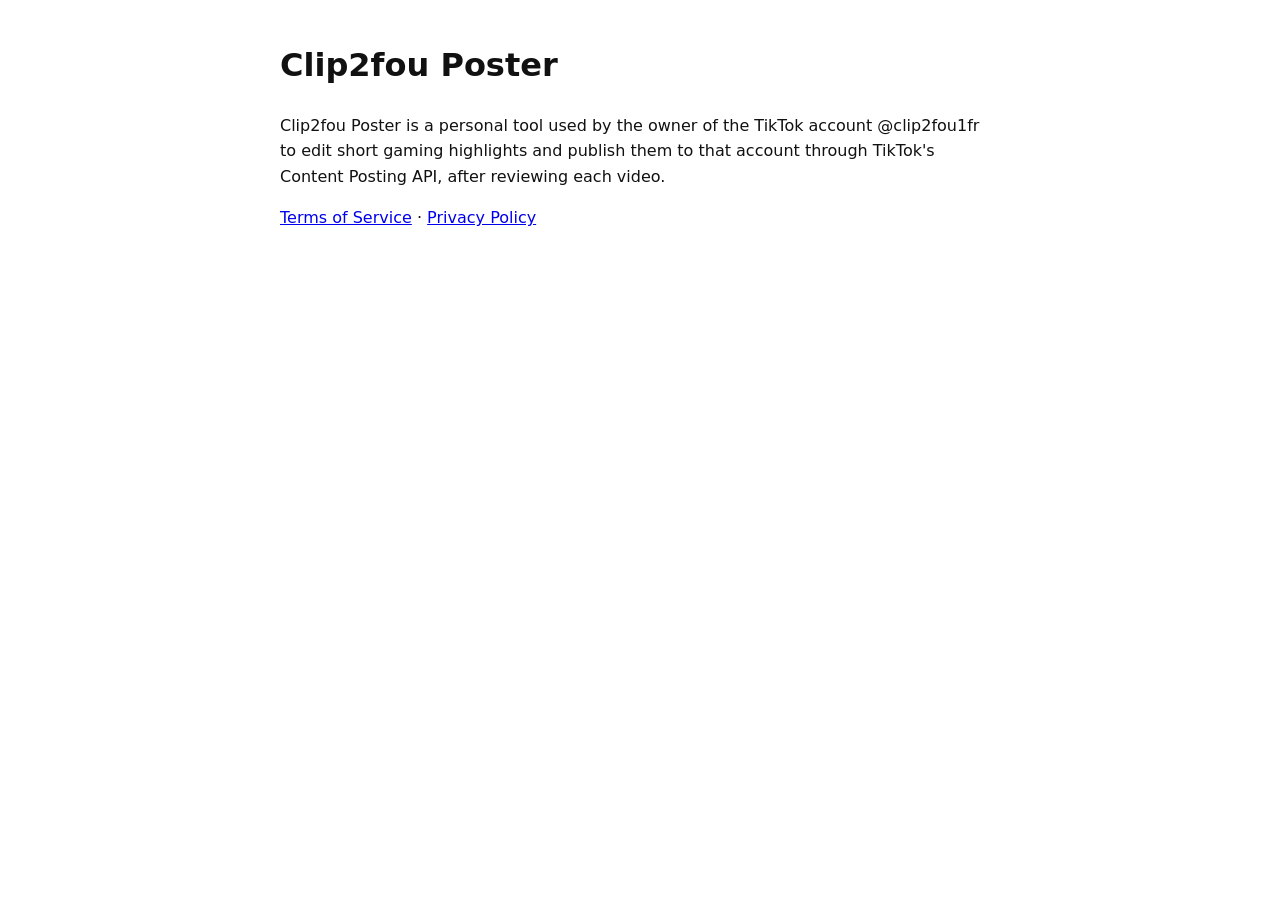
==== index.html @ 92d72729 "Site: terms and privacy Co-Authored-By: Claude Opus 5.5 <noreply@anthropic.com>" ====
<!doctype html><meta charset=utf-8><meta name=viewport content="width=device-width"><link rel=stylesheet href=style.css>
<title>Clip2fou Poster</title>
<h1>Clip2fou Poster</h1>
<p>Clip2fou Poster is a personal tool used by the owner of the TikTok account @clip2fou1fr to edit short gaming highlights and publish them to that account through TikTok's Content Posting API, after reviewing each video.</p>
<p><a href=terms.html>Terms of Service</a> · <a href=privacy.html>Privacy Policy</a></p>
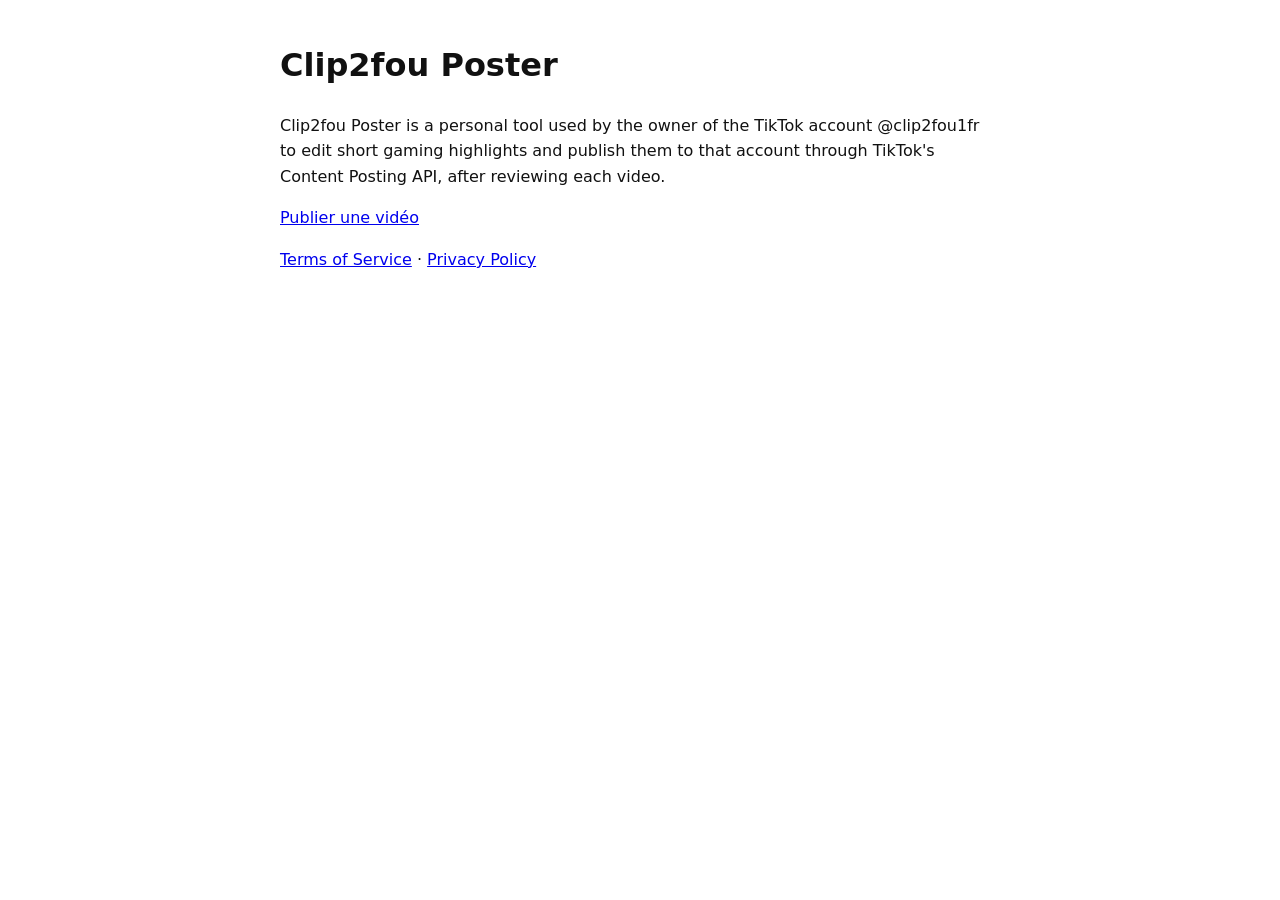
==== commit 84b05c66: "Publish page Co-Authored-By: Claude Opus 5.5 <noreply@anthropic.com>" ====
--- a/index.html
+++ b/index.html
@@ -2,4 +2,5 @@
 <title>Clip2fou Poster</title>
 <h1>Clip2fou Poster</h1>
 <p>Clip2fou Poster is a personal tool used by the owner of the TikTok account @clip2fou1fr to edit short gaming highlights and publish them to that account through TikTok's Content Posting API, after reviewing each video.</p>
+<p><a href=publier.html>Publier une vidéo</a></p>
 <p><a href=terms.html>Terms of Service</a> · <a href=privacy.html>Privacy Policy</a></p>
